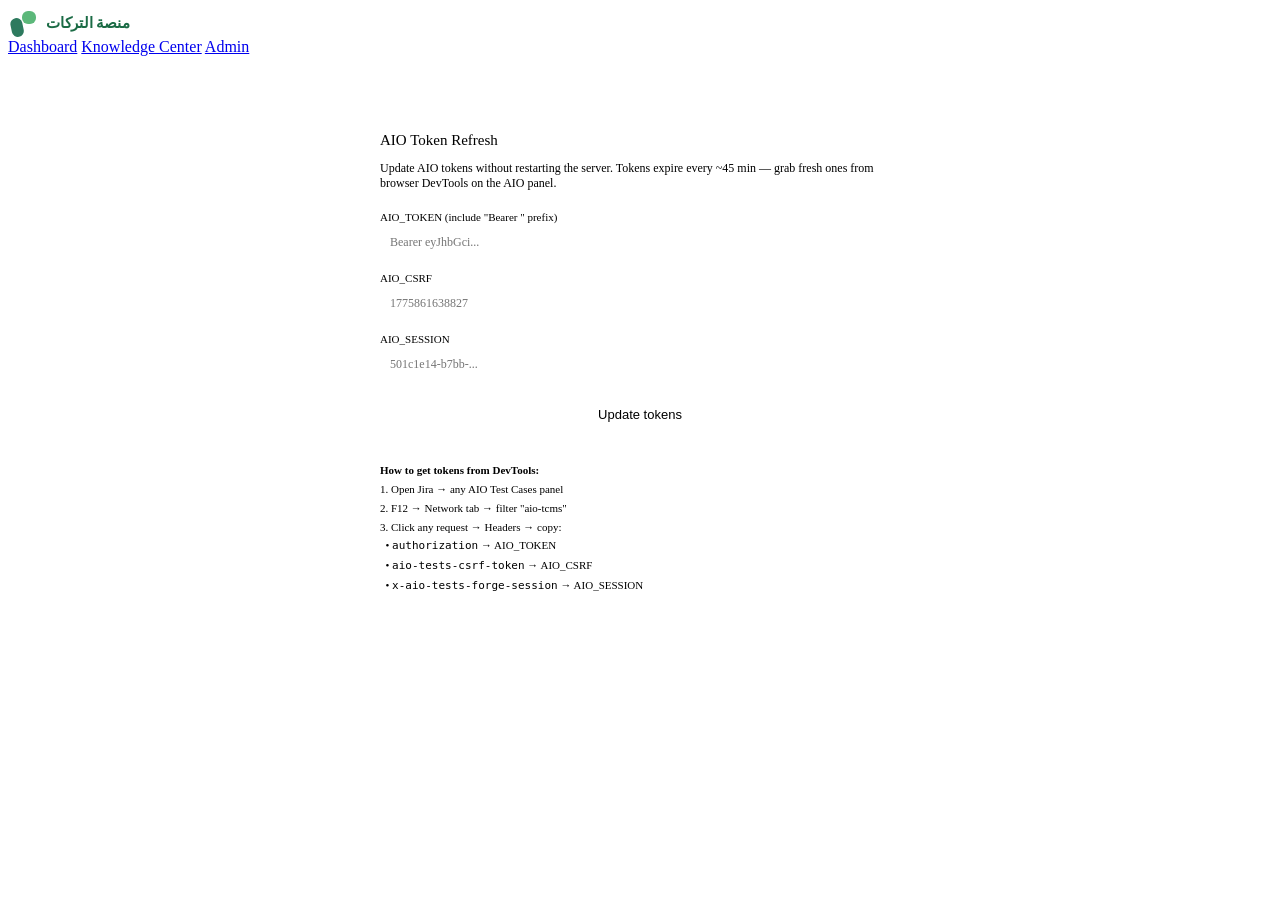
==== frontend/admin.html @ 80589b9b "Initial commit: AI QA testing platform Co-Authored-By: Claude Opus 5.5 (1M context) <noreply@anthrop" ====
<!DOCTYPE html>
<html lang="en">
<head>
  <meta charset="UTF-8"/>
  <meta name="viewport" content="width=device-width, initial-scale=1.0"/>
  <title>Admin · QA Platform</title>
  <link rel="stylesheet" href="/static/style.css"/>
  <script src="/static/nav.js" defer></script>
  <style>
    .admin-card { max-width: 520px; margin: 40px auto; background: var(--color-background-primary); border: 0.5px solid var(--color-border-tertiary); border-radius: var(--border-radius-lg); padding: 24px; }
    h2 { font-size: 15px; font-weight: 500; margin-bottom: 4px; }
    .sub { font-size: 12px; color: var(--color-text-secondary); margin-bottom: 20px; }
    .form-group { margin-bottom: 14px; }
    .form-label { font-size: 11px; color: var(--color-text-secondary); display: block; margin-bottom: 4px; }
    .form-input { width: 100%; background: var(--color-background-secondary); border: 0.5px solid var(--color-border-secondary); border-radius: var(--border-radius-sm); color: var(--color-text-primary); font-family: var(--font-mono); font-size: 12px; padding: 8px 10px; outline: none; }
    .form-input:focus { border-color: var(--color-border-info); }
    .btn { padding: 9px 18px; border-radius: var(--border-radius-md); border: 0.5px solid var(--color-border-info); background: transparent; color: var(--color-text-info); font-size: 13px; cursor: pointer; width: 100%; margin-top: 4px; }
    .btn:hover { background: var(--color-background-info); }
    .status { margin-top: 14px; font-size: 12px; padding: 10px; border-radius: var(--border-radius-sm); display: none; }
    .status.ok  { display:block; background: var(--color-background-success); color: var(--color-text-success); border: 0.5px solid var(--color-border-success); }
    .status.err { display:block; background: var(--color-background-danger);  color: var(--color-text-danger);  border: 0.5px solid var(--color-border-danger); }
    .hint { font-size: 11px; color: var(--color-text-secondary); margin-top: 16px; padding-top: 14px; border-top: 0.5px solid var(--color-border-tertiary); line-height: 1.7; }
  </style>
</head>
<body>
<nav class="topnav">
  <a href="/" class="topnav-brand" style="text-decoration:none;display:flex;align-items:center;gap:8px">
    <svg width="30" height="30" viewBox="0 0 30 30" fill="none" xmlns="http://www.w3.org/2000/svg">
      <rect x="3" y="10" width="12" height="19" rx="6" fill="#2d7a5e" transform="rotate(-12 9 19)"/>
      <rect x="14" y="3" width="14" height="13" rx="6" fill="#5cb87a"/>
    </svg>
    <span style="font-family:var(--font-sans);font-size:15px;font-weight:700;color:#1b6b45;letter-spacing:-0.2px">منصة التركات</span>
  </a>
  <a href="/" class="topnav-link">Dashboard</a>
  <a href="/knowledge-base" class="topnav-link">Knowledge Center</a>
  <a href="/admin" class="topnav-link active">Admin</a>
</nav>
<div class="page">
  <div class="admin-card">
    <h2>AIO Token Refresh</h2>
    <p class="sub">Update AIO tokens without restarting the server. Tokens expire every ~45 min — grab fresh ones from browser DevTools on the AIO panel.</p>

    <div class="form-group">
      <label class="form-label">AIO_TOKEN (include "Bearer " prefix)</label>
      <input class="form-input" id="aio-token" placeholder="Bearer eyJhbGci..."/>
    </div>
    <div class="form-group">
      <label class="form-label">AIO_CSRF</label>
      <input class="form-input" id="aio-csrf" placeholder="1775861638827"/>
    </div>
    <div class="form-group">
      <label class="form-label">AIO_SESSION</label>
      <input class="form-input" id="aio-session" placeholder="501c1e14-b7bb-..."/>
    </div>

    <button class="btn" onclick="save()">Update tokens</button>
    <div class="status" id="status"></div>

    <div class="hint">
      <strong>How to get tokens from DevTools:</strong><br/>
      1. Open Jira → any AIO Test Cases panel<br/>
      2. F12 → Network tab → filter "aio-tcms"<br/>
      3. Click any request → Headers → copy:<br/>
      &nbsp;&nbsp;• <code>authorization</code> → AIO_TOKEN<br/>
      &nbsp;&nbsp;• <code>aio-tests-csrf-token</code> → AIO_CSRF<br/>
      &nbsp;&nbsp;• <code>x-aio-tests-forge-session</code> → AIO_SESSION
    </div>
  </div>
</div>
<script>
async function save() {
  const body = {
    aio_token:   document.getElementById('aio-token').value.trim(),
    aio_csrf:    document.getElementById('aio-csrf').value.trim(),
    aio_session: document.getElementById('aio-session').value.trim(),
  };
  if (!body.aio_token || !body.aio_csrf || !body.aio_session) {
    show('err', 'All three fields are required.'); return;
  }
  try {
    const r = await fetch('/api/admin/tokens', { method:'POST', headers:{'Content-Type':'application/json'}, body: JSON.stringify(body) });
    if (r.ok) show('ok', 'Tokens updated — takes effect immediately, no restart needed.');
    else show('err', 'Failed: ' + (await r.text()));
  } catch(e) { show('err', String(e)); }
}
function show(type, msg) {
  const el = document.getElementById('status');
  el.className = 'status ' + type;
  el.textContent = msg;
}
</script>
</body>
</html>
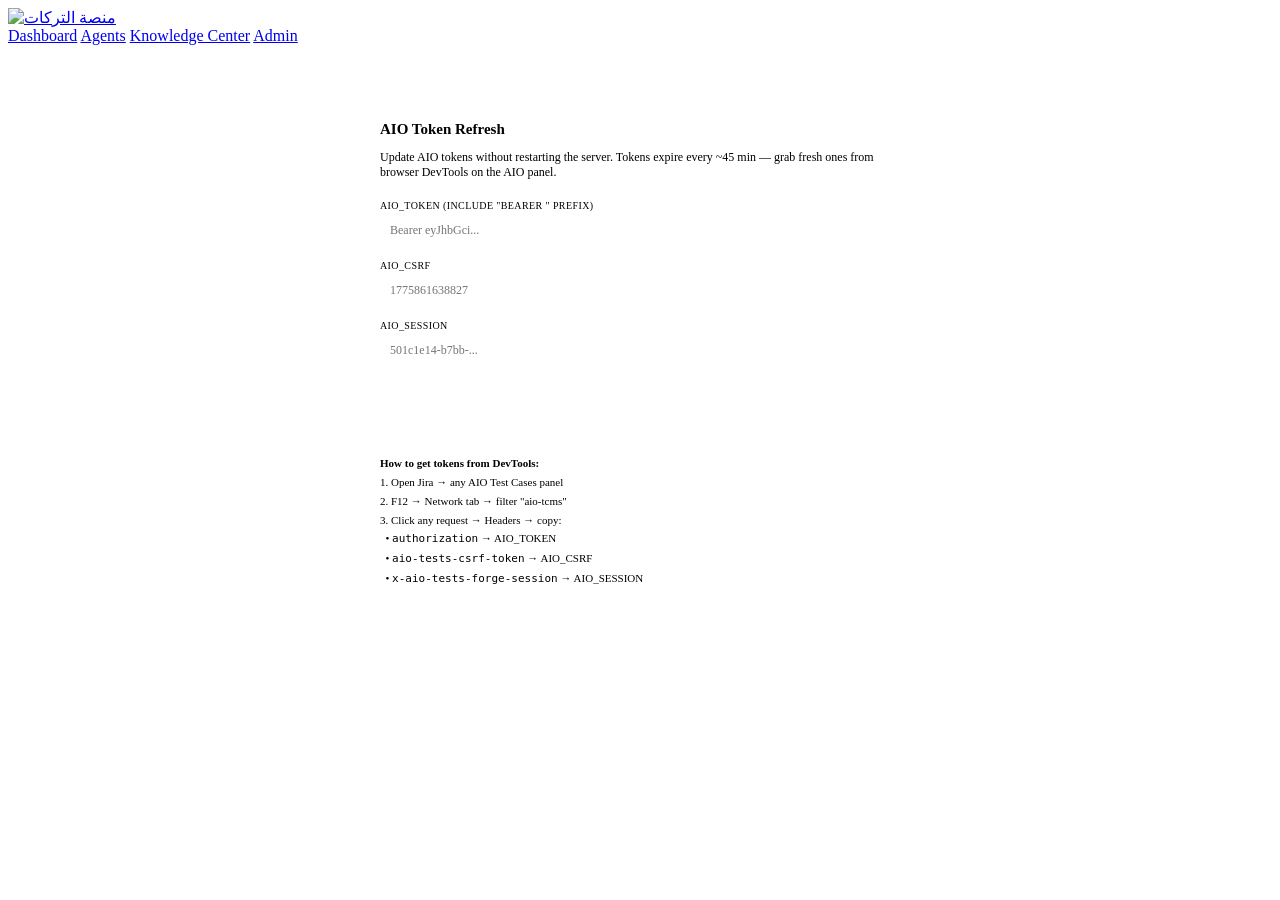
==== commit 02f9a7f0: "Sync from private main afbc981" ====
--- a/frontend/admin.html
+++ b/frontend/admin.html
@@ -4,18 +4,19 @@
   <meta charset="UTF-8"/>
   <meta name="viewport" content="width=device-width, initial-scale=1.0"/>
   <title>Admin · QA Platform</title>
-  <link rel="stylesheet" href="/static/style.css"/>
+  <link rel="icon" href="/static/img/favicon.ico"/>
+  <link rel="stylesheet" href="/static/style.css?v=merath2"/>
   <script src="/static/nav.js" defer></script>
   <style>
     .admin-card { max-width: 520px; margin: 40px auto; background: var(--color-background-primary); border: 0.5px solid var(--color-border-tertiary); border-radius: var(--border-radius-lg); padding: 24px; }
-    h2 { font-size: 15px; font-weight: 500; margin-bottom: 4px; }
+    h2 { font-size: 15px; font-weight: 600; margin-bottom: 4px; }
     .sub { font-size: 12px; color: var(--color-text-secondary); margin-bottom: 20px; }
     .form-group { margin-bottom: 14px; }
-    .form-label { font-size: 11px; color: var(--color-text-secondary); display: block; margin-bottom: 4px; }
+    .form-label { font-size: 10px; font-weight: 500; text-transform: uppercase; letter-spacing: .04em; color: var(--color-text-secondary); display: block; margin-bottom: 4px; }
     .form-input { width: 100%; background: var(--color-background-secondary); border: 0.5px solid var(--color-border-secondary); border-radius: var(--border-radius-sm); color: var(--color-text-primary); font-family: var(--font-mono); font-size: 12px; padding: 8px 10px; outline: none; }
     .form-input:focus { border-color: var(--color-border-info); }
-    .btn { padding: 9px 18px; border-radius: var(--border-radius-md); border: 0.5px solid var(--color-border-info); background: transparent; color: var(--color-text-info); font-size: 13px; cursor: pointer; width: 100%; margin-top: 4px; }
-    .btn:hover { background: var(--color-background-info); }
+    .btn { padding: 12px 18px; border-radius: 16px; border: 1px solid var(--merath-primary-border); background: var(--merath-primary); color: #fff; font-family: var(--font-sans); font-weight: 700; font-size: 14px; cursor: pointer; width: 100%; margin-top: 4px; }
+    .btn:hover { background: var(--merath-primary-hover); }
     .status { margin-top: 14px; font-size: 12px; padding: 10px; border-radius: var(--border-radius-sm); display: none; }
     .status.ok  { display:block; background: var(--color-background-success); color: var(--color-text-success); border: 0.5px solid var(--color-border-success); }
     .status.err { display:block; background: var(--color-background-danger);  color: var(--color-text-danger);  border: 0.5px solid var(--color-border-danger); }
@@ -24,16 +25,13 @@
 </head>
 <body>
 <nav class="topnav">
-  <a href="/" class="topnav-brand" style="text-decoration:none;display:flex;align-items:center;gap:8px">
-    <svg width="30" height="30" viewBox="0 0 30 30" fill="none" xmlns="http://www.w3.org/2000/svg">
-      <rect x="3" y="10" width="12" height="19" rx="6" fill="#2d7a5e" transform="rotate(-12 9 19)"/>
-      <rect x="14" y="3" width="14" height="13" rx="6" fill="#5cb87a"/>
-    </svg>
-    <span style="font-family:var(--font-sans);font-size:15px;font-weight:700;color:#1b6b45;letter-spacing:-0.2px">منصة التركات</span>
-  </a>
-  <a href="/" class="topnav-link">Dashboard</a>
-  <a href="/knowledge-base" class="topnav-link">Knowledge Center</a>
-  <a href="/admin" class="topnav-link active">Admin</a>
+  <a href="/" class="topnav-brand"><img src="/static/img/merath-logo.svg" alt="منصة التركات"/></a>
+  <div class="topnav-links">
+    <a href="/" class="topnav-link">Dashboard</a>
+    <a href="/agents" class="topnav-link">Agents</a>
+    <a href="/knowledge-base" class="topnav-link">Knowledge Center</a>
+    <a href="/admin" class="topnav-link active">Admin</a>
+  </div>
 </nav>
 <div class="page">
   <div class="admin-card">
